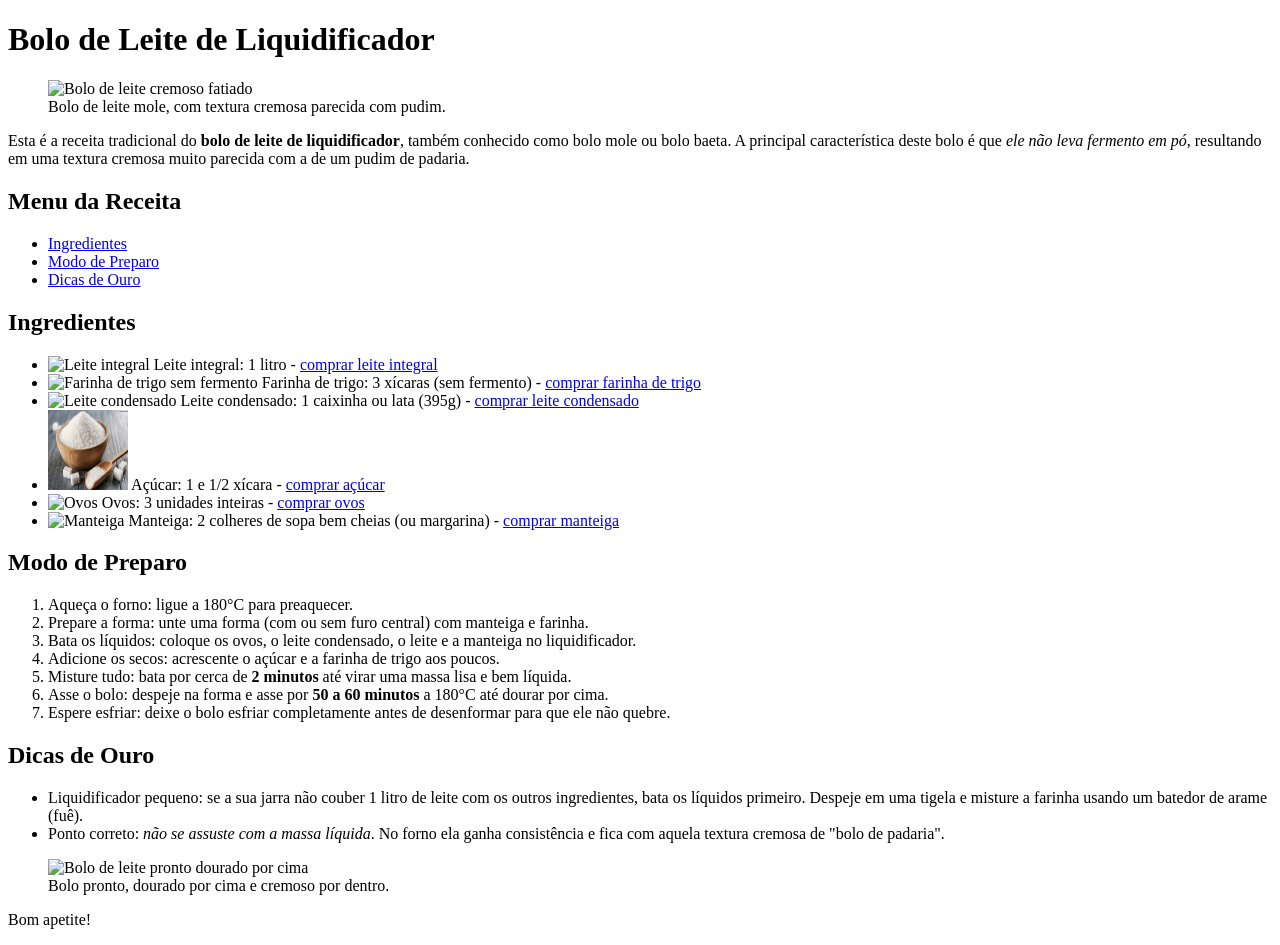
==== bolo de leite.html @ e0d0de48 "receita bolo de leite" ====
<!DOCTYPE html>
<html lang="en">
<head>
    <meta charset="UTF-8">
    <meta http-equiv="X-UA-Compatible" content="IE=edge">
    <meta name="viewport" content="width=device-width, initial-scale=1.0">
    <title>Receita de Bolo de Leite de Liquidificador</title>
</head>
<body>

    <h1>Bolo de Leite de Liquidificador</h1>

    <figure>
        <img src="https://www.receiteria.com.br/wp-content/uploads/bolo-de-leite-capa.png" alt="Bolo de leite cremoso fatiado" width="400" height="300">
        <figcaption>Bolo de leite mole, com textura cremosa parecida com pudim.</figcaption>
    </figure>

    <p>
        Esta é a receita tradicional do <b>bolo de leite de liquidificador</b>, também
        conhecido como bolo mole ou bolo baeta. A principal característica deste bolo é que
        <em>ele não leva fermento em pó</em>, resultando em uma textura cremosa muito
        parecida com a de um pudim de padaria.
    </p>

    <h2>Menu da Receita</h2>
    <ul>
        <li><a href="#ingredientes">Ingredientes</a></li>
        <li><a href="#modo-de-preparo">Modo de Preparo</a></li>
        <li><a href="#dicas">Dicas de Ouro</a></li>
    </ul>

    <h2 id="ingredientes">Ingredientes</h2>
    <ul>
        <li>
            <img src="https://images.unsplash.com/photo-1550583724-b2692b85b150?w=150" alt="Leite integral" width="80" height="80">
            Leite integral: 1 litro -
            <a href="https://www.mercadolivre.com.br/leite-integral" target="_blank">comprar leite integral</a>
        </li>
        <li>
            <img src="https://blog.novasafra.com.br/wp-content/uploads/2020/12/post_thumbnail-e7df5d393707f1c98c67947477a1f928-1024x683.jpeg" alt="Farinha de trigo sem fermento" width="80" height="80">
            Farinha de trigo: 3 xícaras (sem fermento) -
            <a href="https://www.mercadolivre.com.br/farinha-de-trigo" target="_blank">comprar farinha de trigo</a>
        </li>
        <li>
            <img src="https://encrypted-tbn0.gstatic.com/images?q=tbn:ANd9GcQGkIHXSNwmB0xOLXwvOTQbKABXKZu6sdy7lFjqGeEuM60-TpXD4XQ7UL84l9PHwNxy5THsKrAMPZmzd_qpybZPSW7UTt5Gq8E8hGgSoAzN&s=10" alt="Leite condensado" width="80" height="80">
            Leite condensado: 1 caixinha ou lata (395g) -
            <a href="https://www.mercadolivre.com.br/leite-condensado" target="_blank">comprar leite condensado</a>
        </li>
        <li>
    <img src="acucar.jpg" alt="Açúcar" width="80" height="80">
    Açúcar: 1 e 1/2 xícara -
    <a href="https://www.mercadolivre.com.br/acucar-refinado" target="_blank">comprar açúcar</a>
</li>
        <li>
            <img src="https://images.unsplash.com/photo-1582722872445-44dc5f7e3c8f?w=150" alt="Ovos" width="80" height="80">
            Ovos: 3 unidades inteiras -
            <a href="https://www.mercadolivre.com.br/ovos" target="_blank">comprar ovos</a>
        </li>
        <li>
            <img src="https://images.unsplash.com/photo-1589985270826-4b7bb135bc9d?w=150" alt="Manteiga" width="80" height="80">
            Manteiga: 2 colheres de sopa bem cheias (ou margarina) -
            <a href="https://www.mercadolivre.com.br/manteiga" target="_blank">comprar manteiga</a>
        </li>
    </ul>

    <h2 id="modo-de-preparo">Modo de Preparo</h2>
    <ol>
        <li>Aqueça o forno: ligue a 180°C para preaquecer.</li>
        <li>Prepare a forma: unte uma forma (com ou sem furo central) com manteiga e farinha.</li>
        <li>Bata os líquidos: coloque os ovos, o leite condensado, o leite e a manteiga no liquidificador.</li>
        <li>Adicione os secos: acrescente o açúcar e a farinha de trigo aos poucos.</li>
        <li>Misture tudo: bata por cerca de <strong>2 minutos</strong> até virar uma massa lisa e bem líquida.</li>
        <li>Asse o bolo: despeje na forma e asse por <strong>50 a 60 minutos</strong> a 180°C até dourar por cima.</li>
        <li>Espere esfriar: deixe o bolo esfriar completamente antes de desenformar para que ele não quebre.</li>
    </ol>

    <h2 id="dicas">Dicas de Ouro</h2>
    <ul>
        <li>
            Liquidificador pequeno: se a sua jarra não couber 1 litro de leite com os outros
            ingredientes, bata os líquidos primeiro. Despeje em uma tigela e misture a farinha
            usando um batedor de arame (fuê).
        </li>
        <li>
            Ponto correto: <i>não se assuste com a massa líquida</i>. No forno ela ganha
            consistência e fica com aquela textura cremosa de "bolo de padaria".
        </li>
    </ul>

    <figure>
        <img src="https://receitatodahora.com.br/wp-content/uploads/2023/02/bolo-nordestino-23-02-800x800.jpg" alt="Bolo de leite pronto dourado por cima" width="350" height="250">
        <figcaption>Bolo pronto, dourado por cima e cremoso por dentro.</figcaption>
    </figure>

    <p>Bom apetite!</p>

</body>
</html>
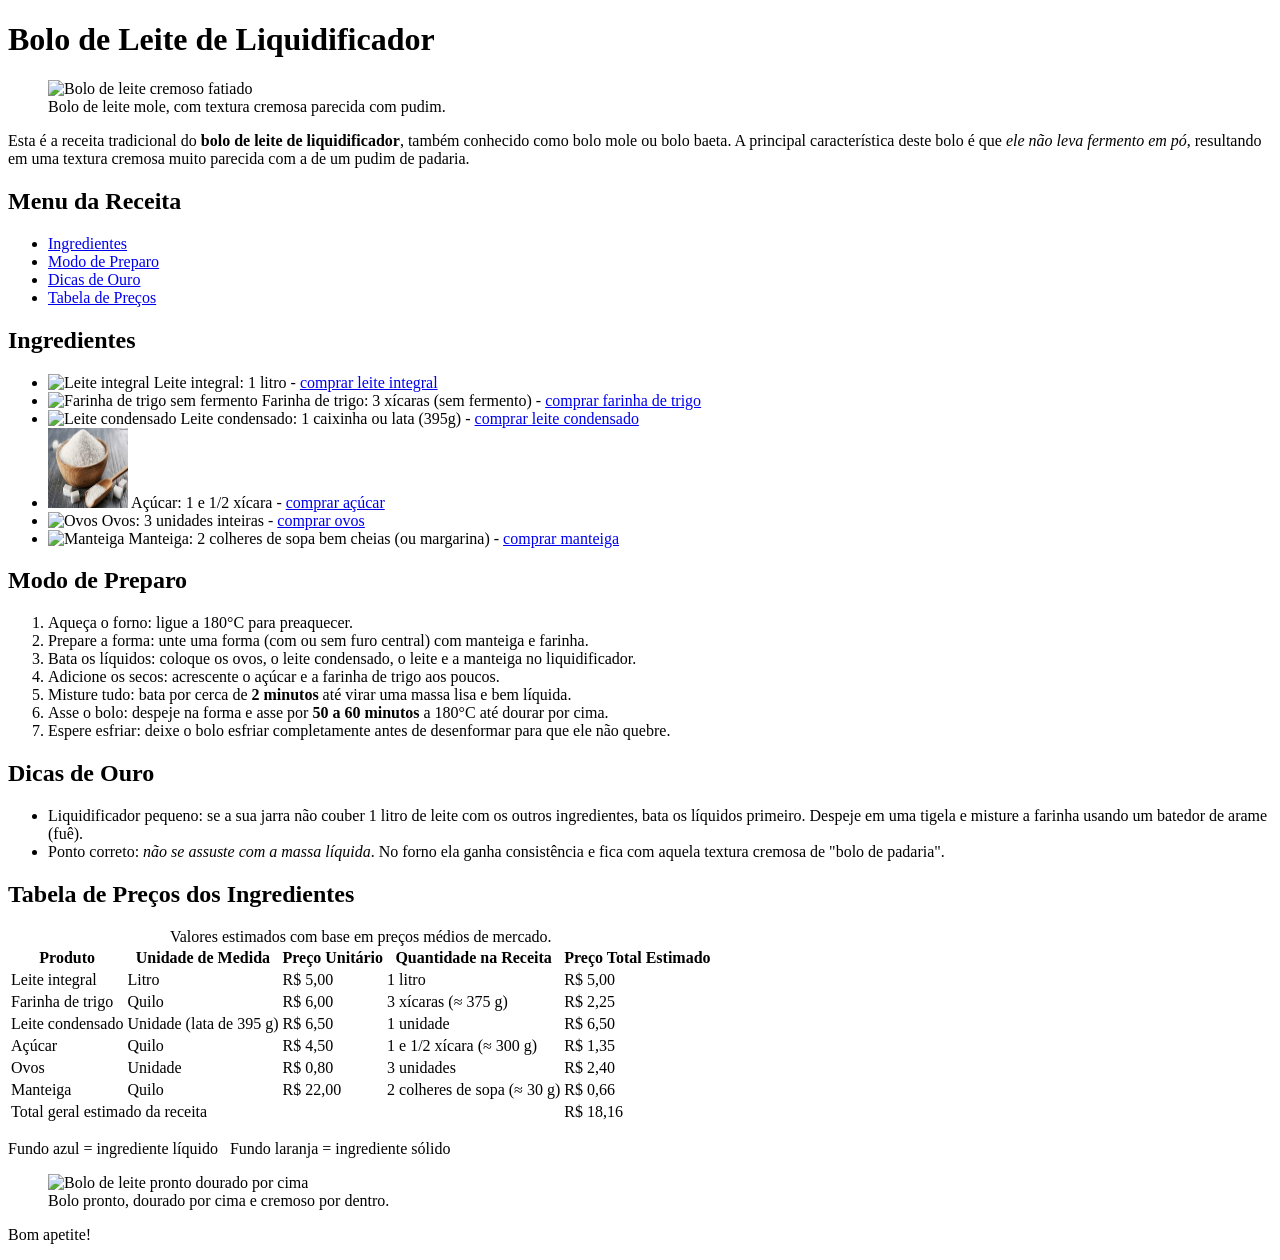
==== commit 413ec20f: "Adiciona CSS externo e tabela de precos na receita" ====
--- a/bolo de leite.html
+++ b/bolo de leite.html
@@ -1,10 +1,11 @@
 <!DOCTYPE html>
-<html lang="en">
+<html lang="pt-br">
 <head>
     <meta charset="UTF-8">
     <meta http-equiv="X-UA-Compatible" content="IE=edge">
     <meta name="viewport" content="width=device-width, initial-scale=1.0">
     <title>Receita de Bolo de Leite de Liquidificador</title>
+    <link rel="stylesheet" href="style.css">
 </head>
 <body>
 
@@ -23,14 +24,15 @@
     </p>
 
     <h2>Menu da Receita</h2>
-    <ul>
+    <ul id="menu">
         <li><a href="#ingredientes">Ingredientes</a></li>
         <li><a href="#modo-de-preparo">Modo de Preparo</a></li>
         <li><a href="#dicas">Dicas de Ouro</a></li>
+        <li><a href="#tabela-precos">Tabela de Preços</a></li>
     </ul>
 
     <h2 id="ingredientes">Ingredientes</h2>
-    <ul>
+    <ul id="lista-ingredientes">
         <li>
             <img src="https://images.unsplash.com/photo-1550583724-b2692b85b150?w=150" alt="Leite integral" width="80" height="80">
             Leite integral: 1 litro -
@@ -47,10 +49,10 @@
             <a href="https://www.mercadolivre.com.br/leite-condensado" target="_blank">comprar leite condensado</a>
         </li>
         <li>
-    <img src="acucar.jpg" alt="Açúcar" width="80" height="80">
-    Açúcar: 1 e 1/2 xícara -
-    <a href="https://www.mercadolivre.com.br/acucar-refinado" target="_blank">comprar açúcar</a>
-</li>
+            <img src="acucar.jpg" alt="Açúcar" width="80" height="80">
+            Açúcar: 1 e 1/2 xícara -
+            <a href="https://www.mercadolivre.com.br/acucar-refinado" target="_blank">comprar açúcar</a>
+        </li>
         <li>
             <img src="https://images.unsplash.com/photo-1582722872445-44dc5f7e3c8f?w=150" alt="Ovos" width="80" height="80">
             Ovos: 3 unidades inteiras -
@@ -64,7 +66,7 @@
     </ul>
 
     <h2 id="modo-de-preparo">Modo de Preparo</h2>
-    <ol>
+    <ol id="lista-preparo">
         <li>Aqueça o forno: ligue a 180°C para preaquecer.</li>
         <li>Prepare a forma: unte uma forma (com ou sem furo central) com manteiga e farinha.</li>
         <li>Bata os líquidos: coloque os ovos, o leite condensado, o leite e a manteiga no liquidificador.</li>
@@ -75,7 +77,7 @@
     </ol>
 
     <h2 id="dicas">Dicas de Ouro</h2>
-    <ul>
+    <ul id="lista-dicas">
         <li>
             Liquidificador pequeno: se a sua jarra não couber 1 litro de leite com os outros
             ingredientes, bata os líquidos primeiro. Despeje em uma tigela e misture a farinha
@@ -87,6 +89,73 @@
         </li>
     </ul>
 
+    <h2 id="tabela-precos">Tabela de Preços dos Ingredientes</h2>
+    <table>
+        <caption>Valores estimados com base em preços médios de mercado.</caption>
+        <thead>
+            <tr>
+                <th>Produto</th>
+                <th>Unidade de Medida</th>
+                <th>Preço Unitário</th>
+                <th>Quantidade na Receita</th>
+                <th>Preço Total Estimado</th>
+            </tr>
+        </thead>
+        <tbody>
+            <tr class="linha-liquido">
+                <td>Leite integral</td>
+                <td>Litro</td>
+                <td class="preco-unitario">R$ 5,00</td>
+                <td>1 litro</td>
+                <td class="preco-total">R$ 5,00</td>
+            </tr>
+            <tr class="linha-solido">
+                <td>Farinha de trigo</td>
+                <td>Quilo</td>
+                <td class="preco-unitario">R$ 6,00</td>
+                <td>3 xícaras (≈ 375 g)</td>
+                <td class="preco-total">R$ 2,25</td>
+            </tr>
+            <tr class="linha-liquido">
+                <td>Leite condensado</td>
+                <td>Unidade (lata de 395 g)</td>
+                <td class="preco-unitario">R$ 6,50</td>
+                <td>1 unidade</td>
+                <td class="preco-total">R$ 6,50</td>
+            </tr>
+            <tr class="linha-solido">
+                <td>Açúcar</td>
+                <td>Quilo</td>
+                <td class="preco-unitario">R$ 4,50</td>
+                <td>1 e 1/2 xícara (≈ 300 g)</td>
+                <td class="preco-total">R$ 1,35</td>
+            </tr>
+            <tr class="linha-solido">
+                <td>Ovos</td>
+                <td>Unidade</td>
+                <td class="preco-unitario">R$ 0,80</td>
+                <td>3 unidades</td>
+                <td class="preco-total">R$ 2,40</td>
+            </tr>
+            <tr class="linha-solido">
+                <td>Manteiga</td>
+                <td>Quilo</td>
+                <td class="preco-unitario">R$ 22,00</td>
+                <td>2 colheres de sopa (≈ 30 g)</td>
+                <td class="preco-total">R$ 0,66</td>
+            </tr>
+            <tr class="linha-total">
+                <td colspan="4">Total geral estimado da receita</td>
+                <td>R$ 18,16</td>
+            </tr>
+        </tbody>
+    </table>
+
+    <p class="legenda">
+        <span class="exemplo-liquido">Fundo azul</span> = ingrediente líquido &nbsp;
+        <span class="exemplo-solido">Fundo laranja</span> = ingrediente sólido
+    </p>
+
     <figure>
         <img src="https://receitatodahora.com.br/wp-content/uploads/2023/02/bolo-nordestino-23-02-800x800.jpg" alt="Bolo de leite pronto dourado por cima" width="350" height="250">
         <figcaption>Bolo pronto, dourado por cima e cremoso por dentro.</figcaption>
@@ -95,4 +164,4 @@
     <p>Bom apetite!</p>
 
 </body>
-</html>+</html>
